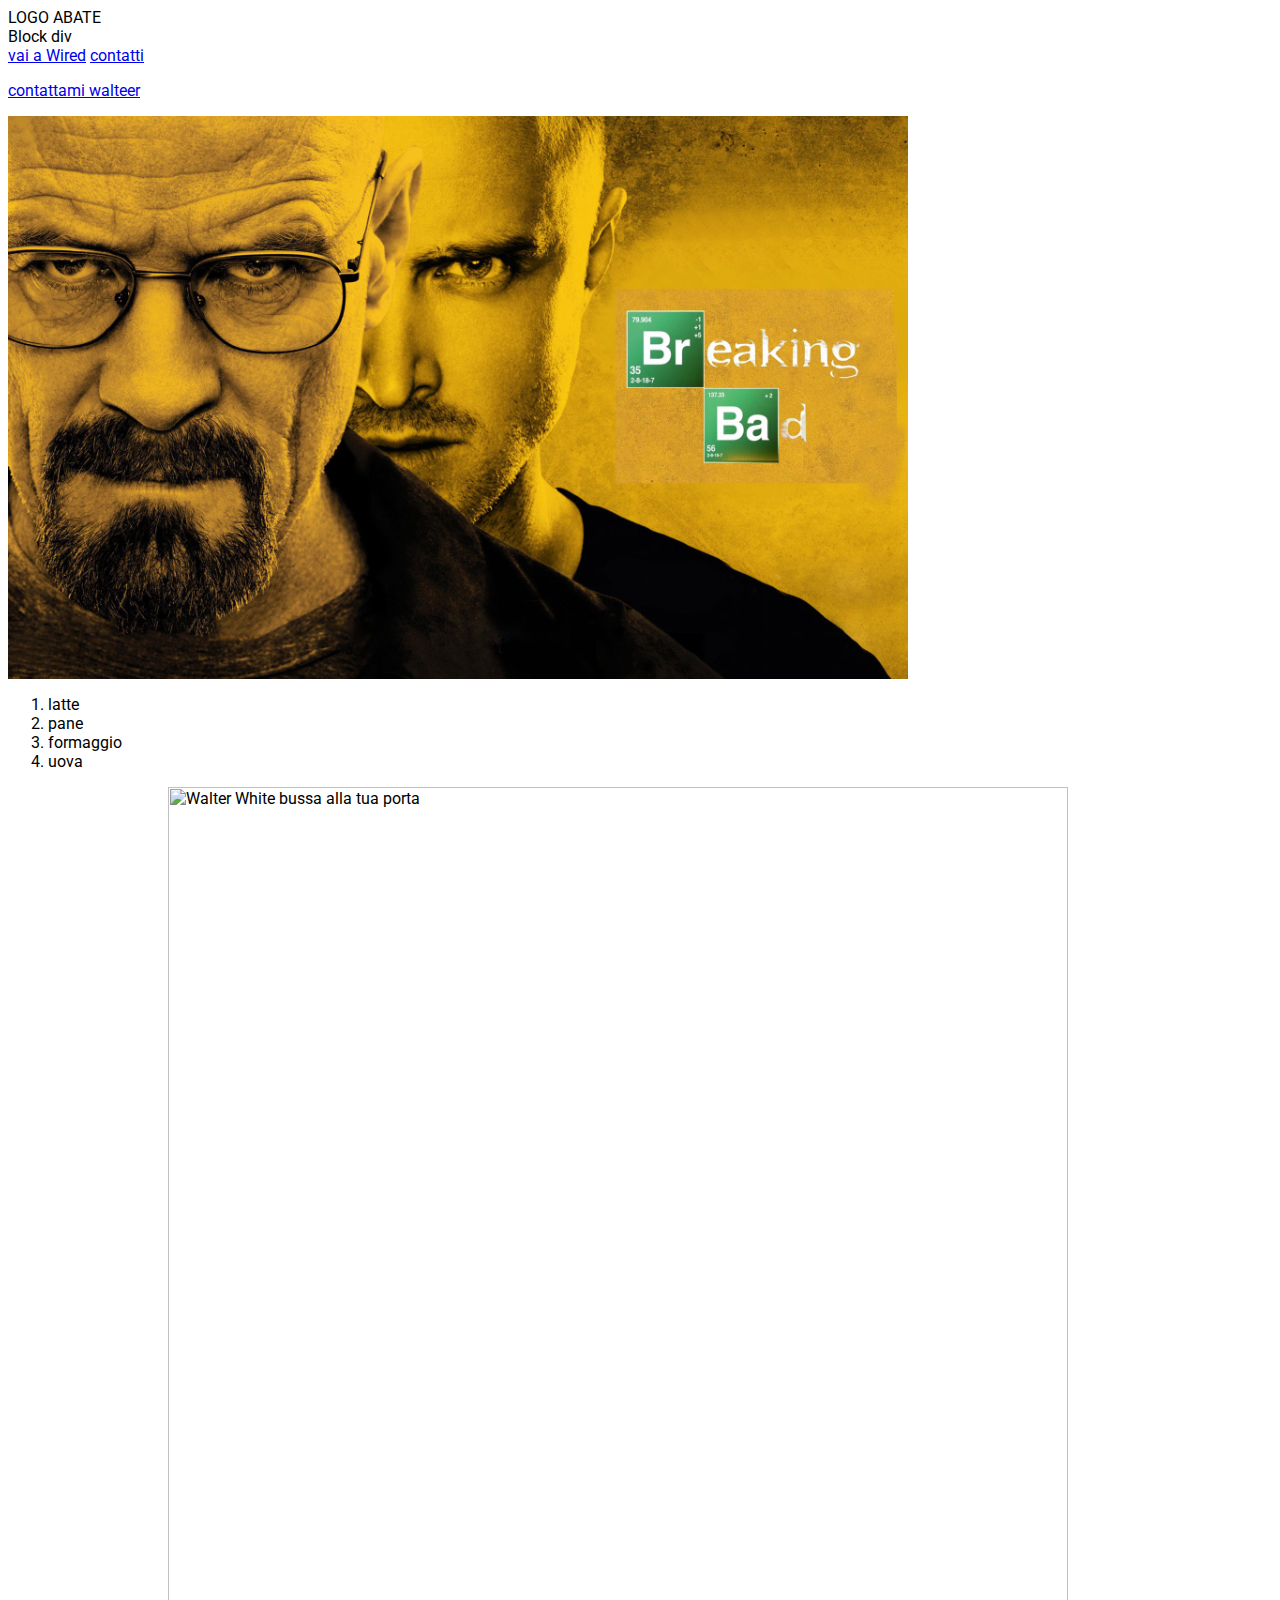
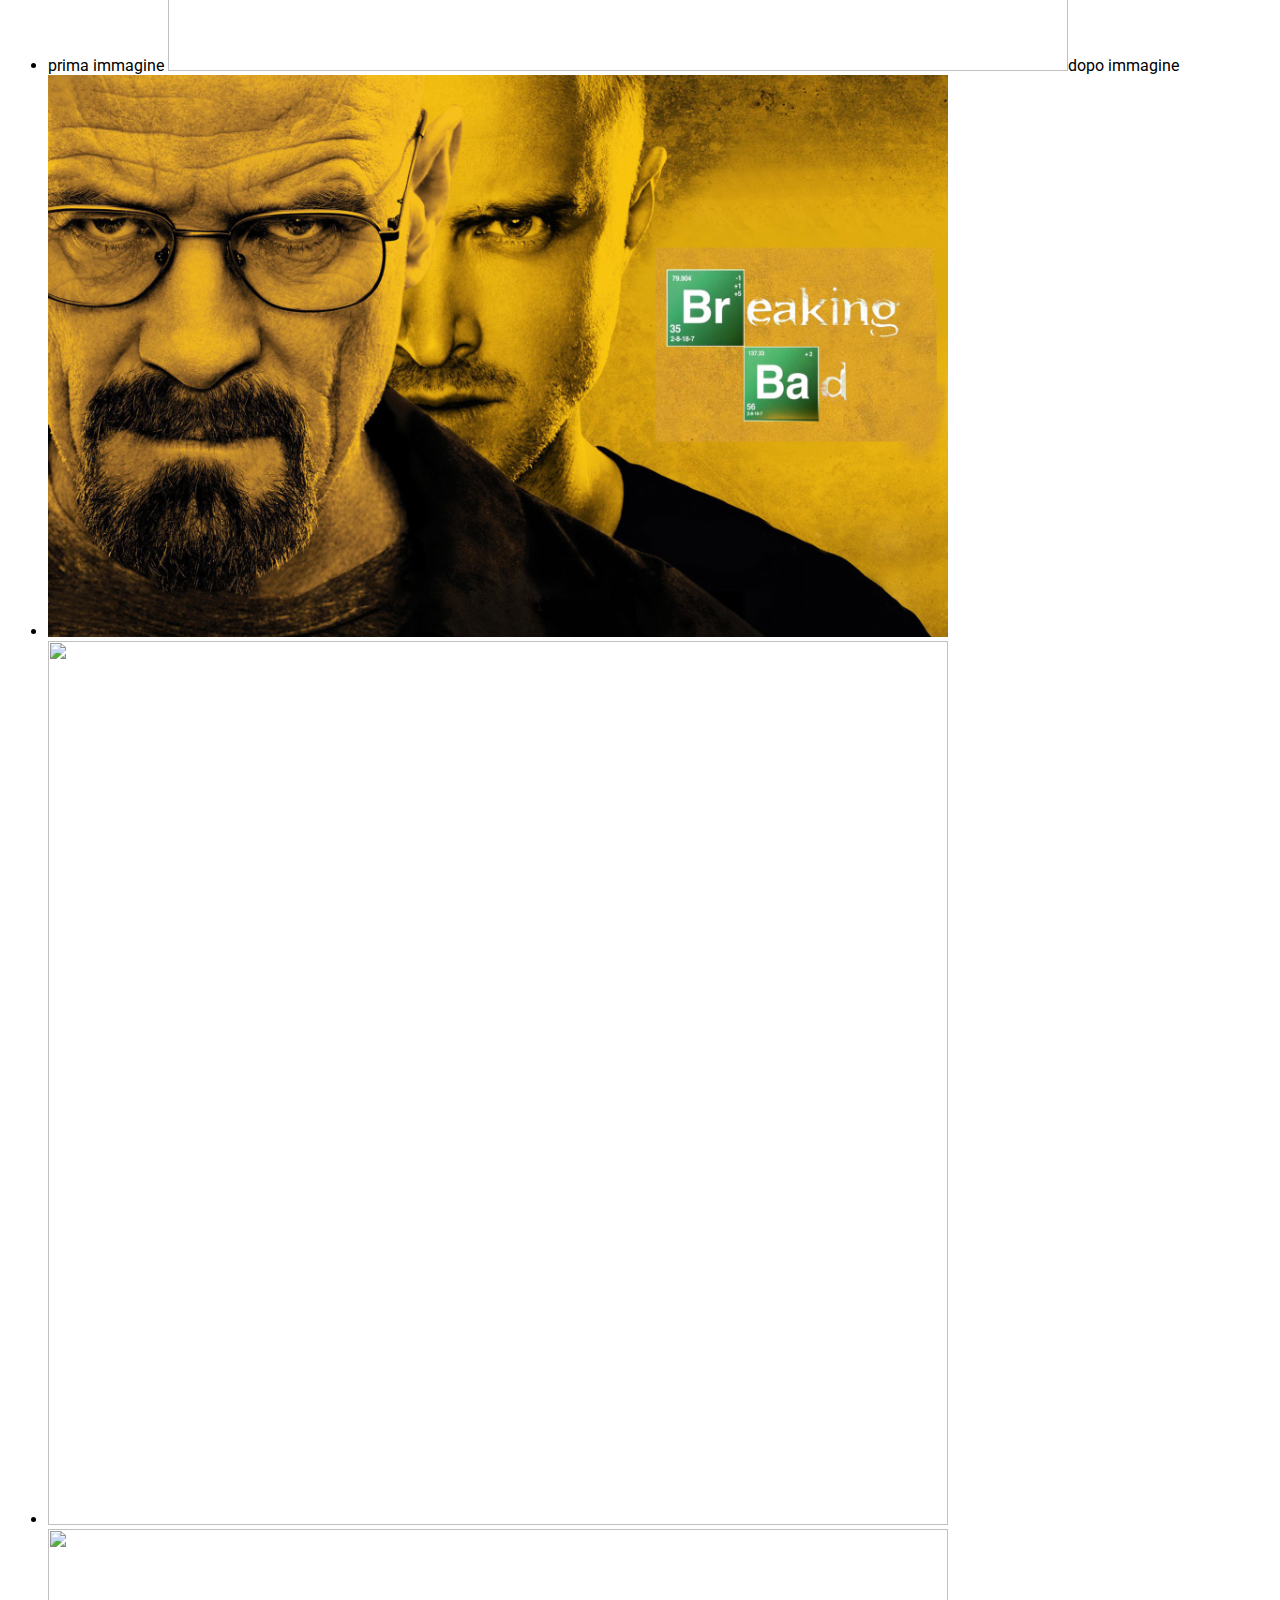
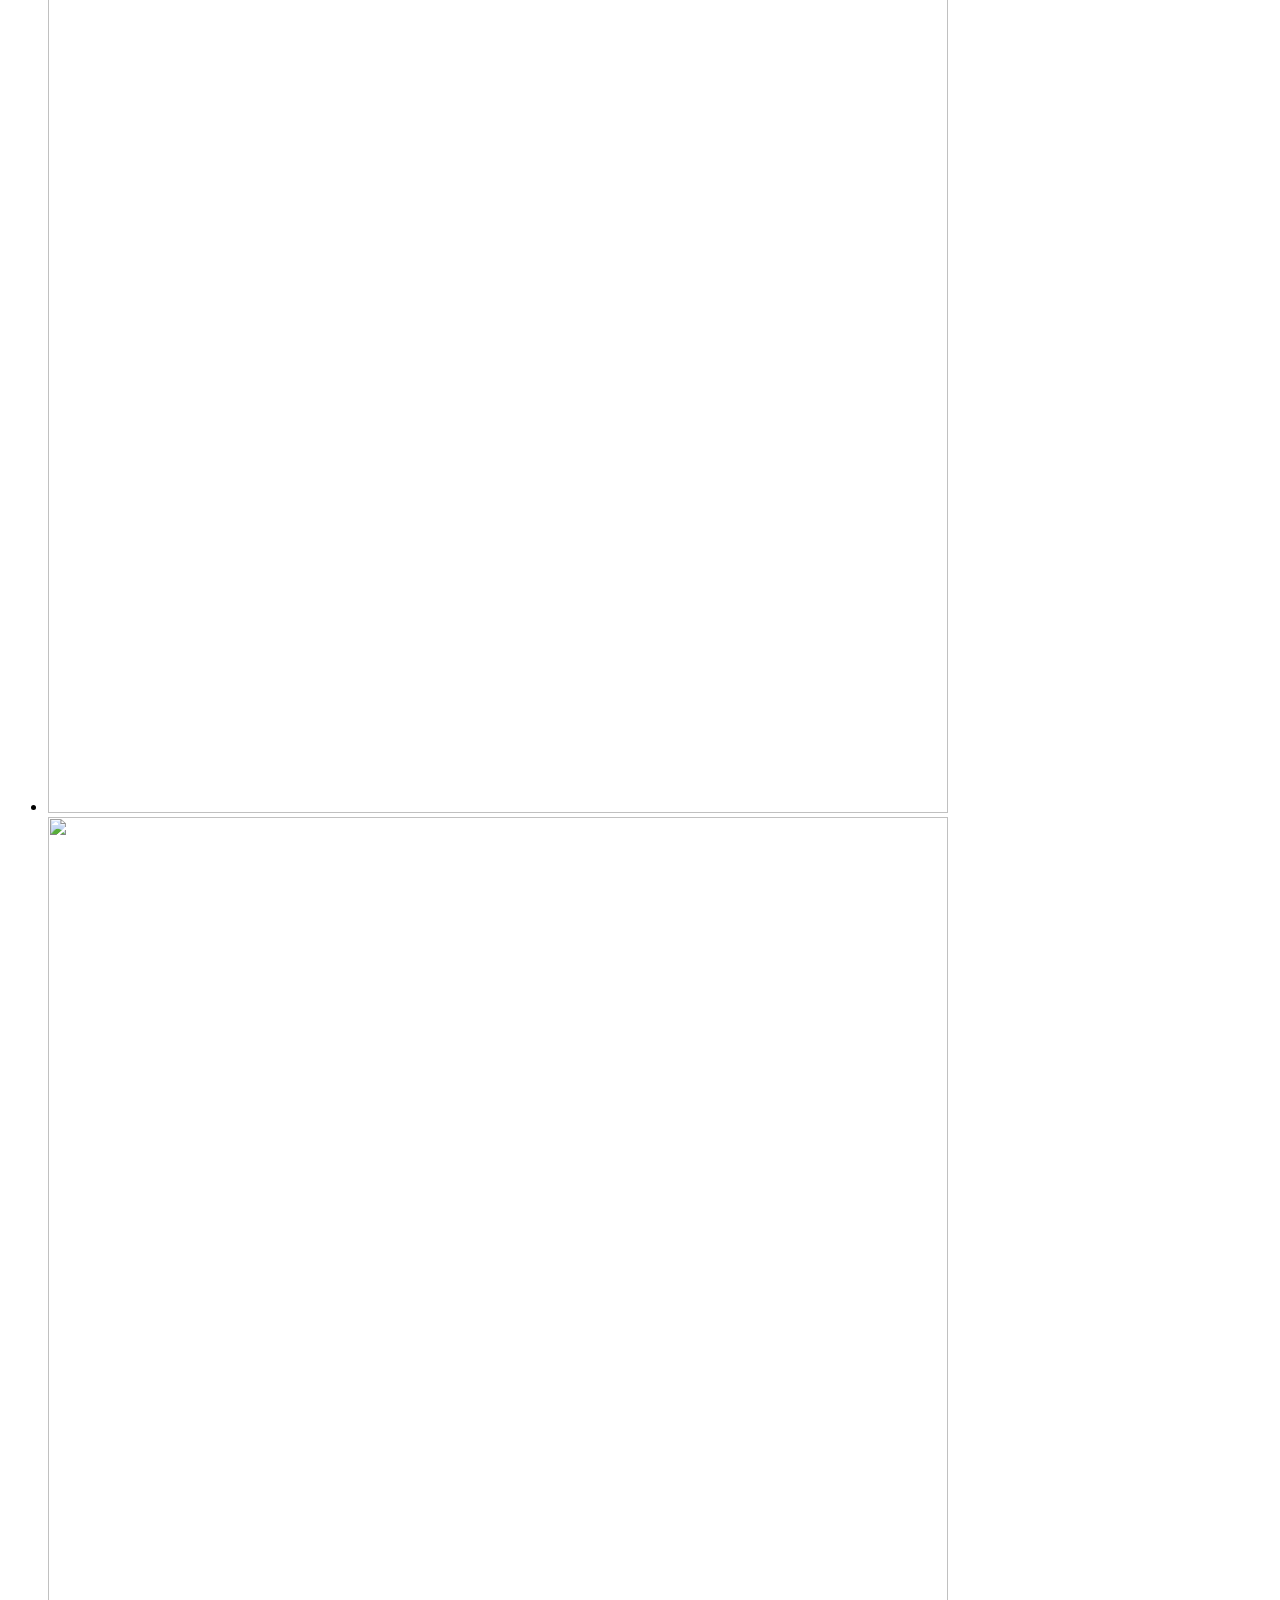
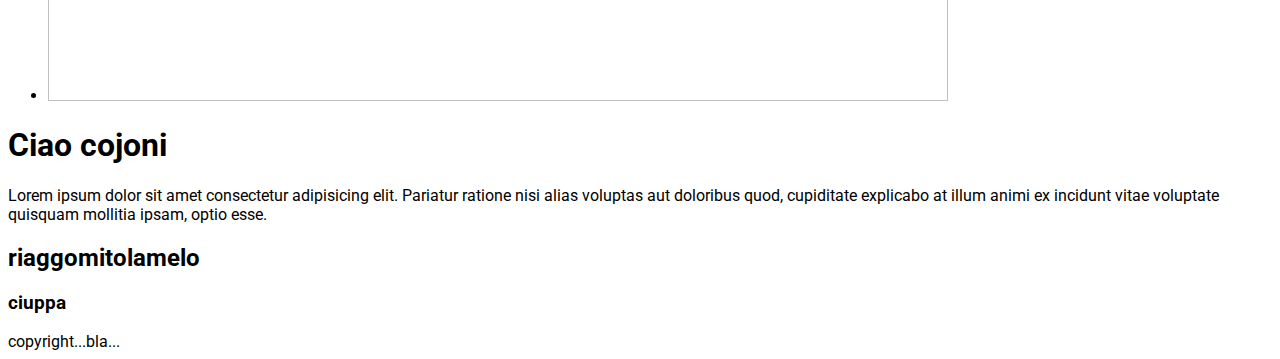
==== index.html @ 3f4fe600 "first commit" ====
<!DOCTYPE qhtml>

<head>
    <meta charset="utf-8" />
    <link rel="stylesheet" href="./css/style.css">
    <link href="https://fonts.googleapis.com/css?family=Roboto" rel="stylesheet" />
    <!--OG META per la condivisione social-->
    <meta property="og:title" content=" Titolo social" />
    <meta property="og:description" content="Descrizione social">
    <meta property="og:image" content="https://images.wired.it/wp-content/uploads/2015/03/1426782345_Le-puntate-di-Breaking-bad-sono-62.-Sulla-tavola-periodica-62-%C3%A8-il-numero-del-samario-sostanza-usata-anche-per-curare-il-cancro-ai-polmoni.jpg">
</head>
<title>MARCO| Il mio nuovo sito</title>

<body>
    <!--HEADER DEL SITO-->
    <header class="withBorder">
        <span class="titolo">LOGO</span>
        <span class="titolo">ABATE</span>
        <div>Block div</div>
    </header>
    <div id="content">
        <div id="sideMenu" class="withBorder">
            <a href="https://www.wired.it/" target="blanck">vai a Wired</a>
            <a href="./contatti.html">contatti
            
            <div>
                <p>contattami walteer</p>
                <img src="img/Breaking-Bad.jpg"/>
            
            </div>
            
            
            
            
            </a>
            <ol>
                <li>latte</li>
                <li>pane</li>
                <li>formaggio</li>
                <li>uova</li>
            </ol>

            <ul id="spesa">
                <li class="item">prima immagine <img src="https://images.wired.it/wp-content/uploads/2015/03/1426782345_Le-puntate-di-Breaking-bad-sono-62.-Sulla-tavola-periodica-62-%C3%A8-il-numero-del-samario-sostanza-usata-anche-per-curare-il-cancro-ai-polmoni.jpg"
                        alt="Walter White bussa alla tua porta" title="Walter White bussa alla tua porta" />dopo immagine</li>

                <li class="item"><img src="./img/Breaking-Bad.jpg" alt=""></li>
                <li class="item"><img src="" alt=""></li>
                <li class="item"><img src="" alt=""></li>
                <li class="item"><img src="" alt=""></li>
            </ul>

        </div>

        <div id="main" class=" withBorder ">
            <!--TITOLO PRINCIPALE-->
            <h1 class="titolo "> Ciao cojoni </h1>
            <p>
                Lorem ipsum dolor sit amet consectetur adipisicing elit. Pariatur ratione nisi alias voluptas aut doloribus quod, cupiditate explicabo at illum animi ex incidunt vitae voluptate quisquam mollitia ipsam, optio esse.
            </p>
            <h2>riaggomitolamelo</h2>
            <h3>ciuppa</h3>
        </div>

        <!-- QUESTO è IL FOOTER -->
        <footer>copyright...bla...</footer>
</body>

</html>
---- css/style.css ----
* {
    font-family: 'Roboto', Arial, Helvetica, sans-serif;
}

img {
    width: 100%;
    max-width: 900px;
    height: auto;
}
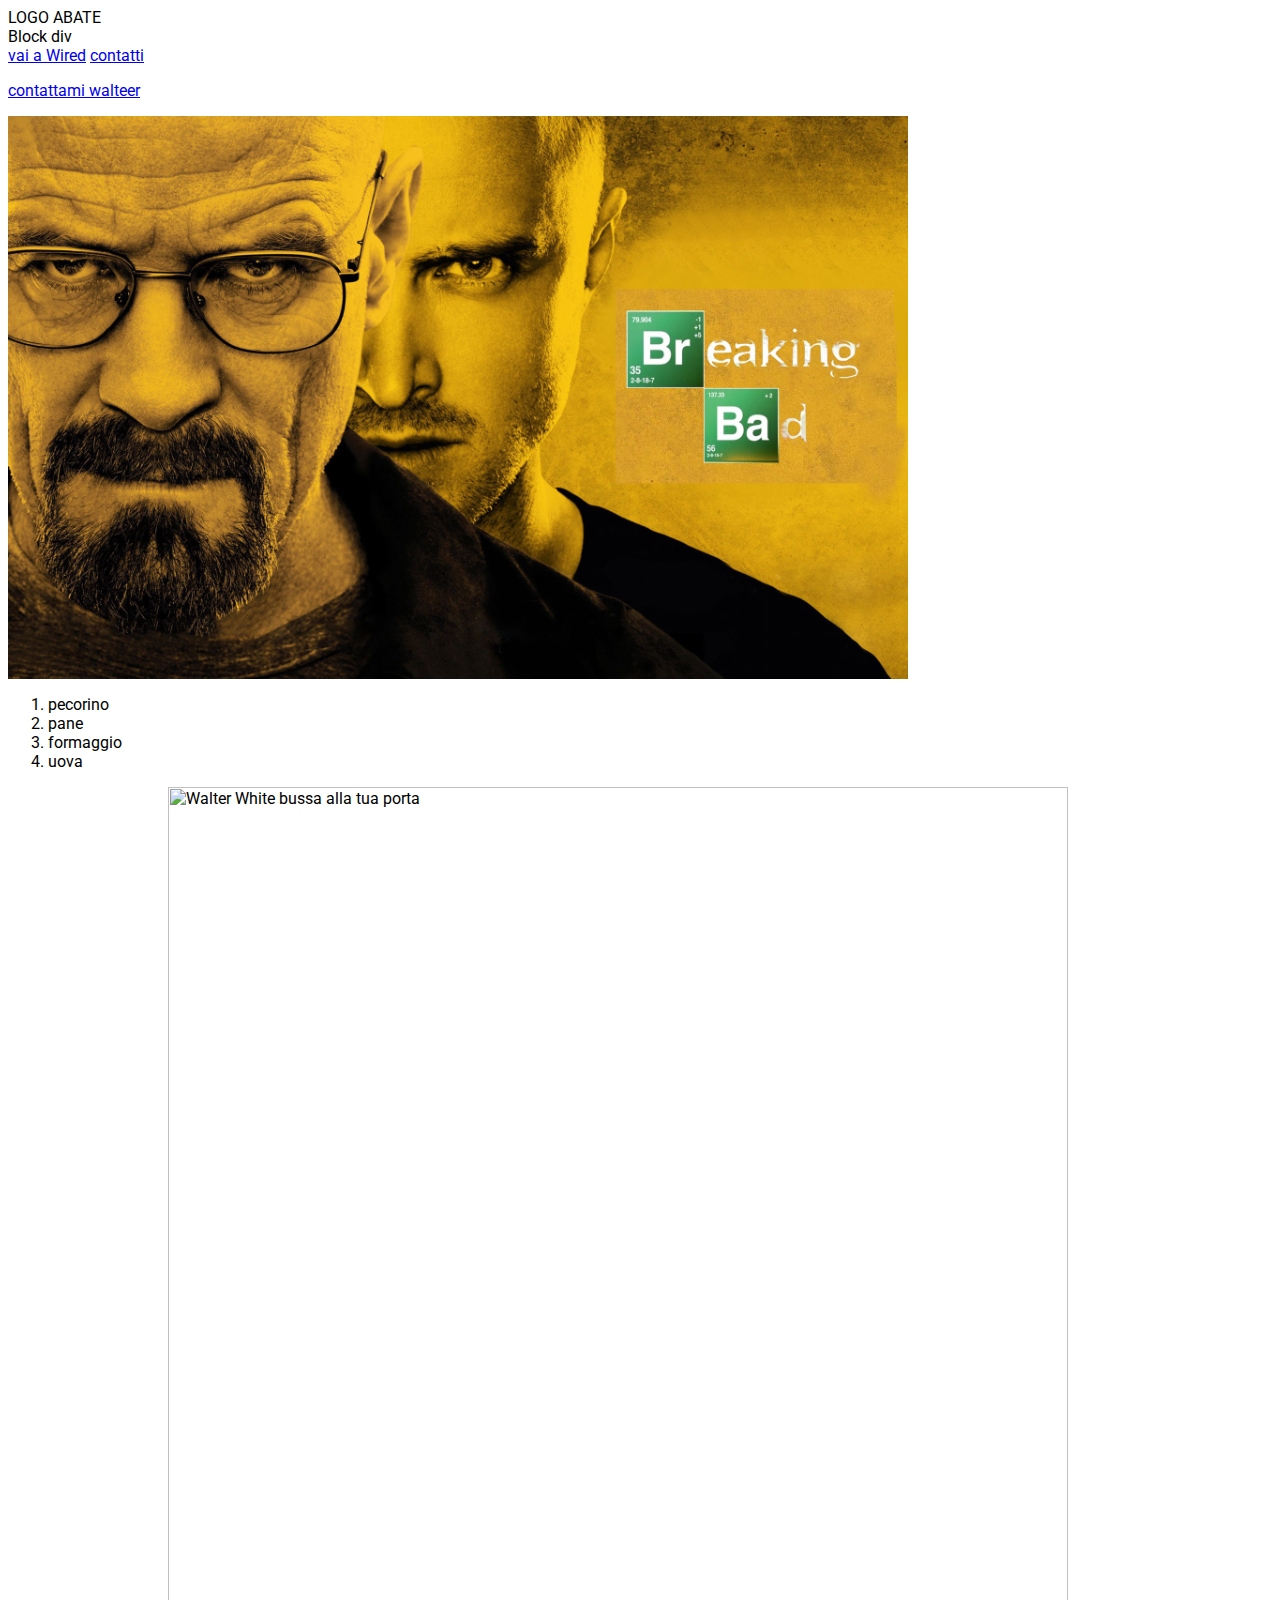
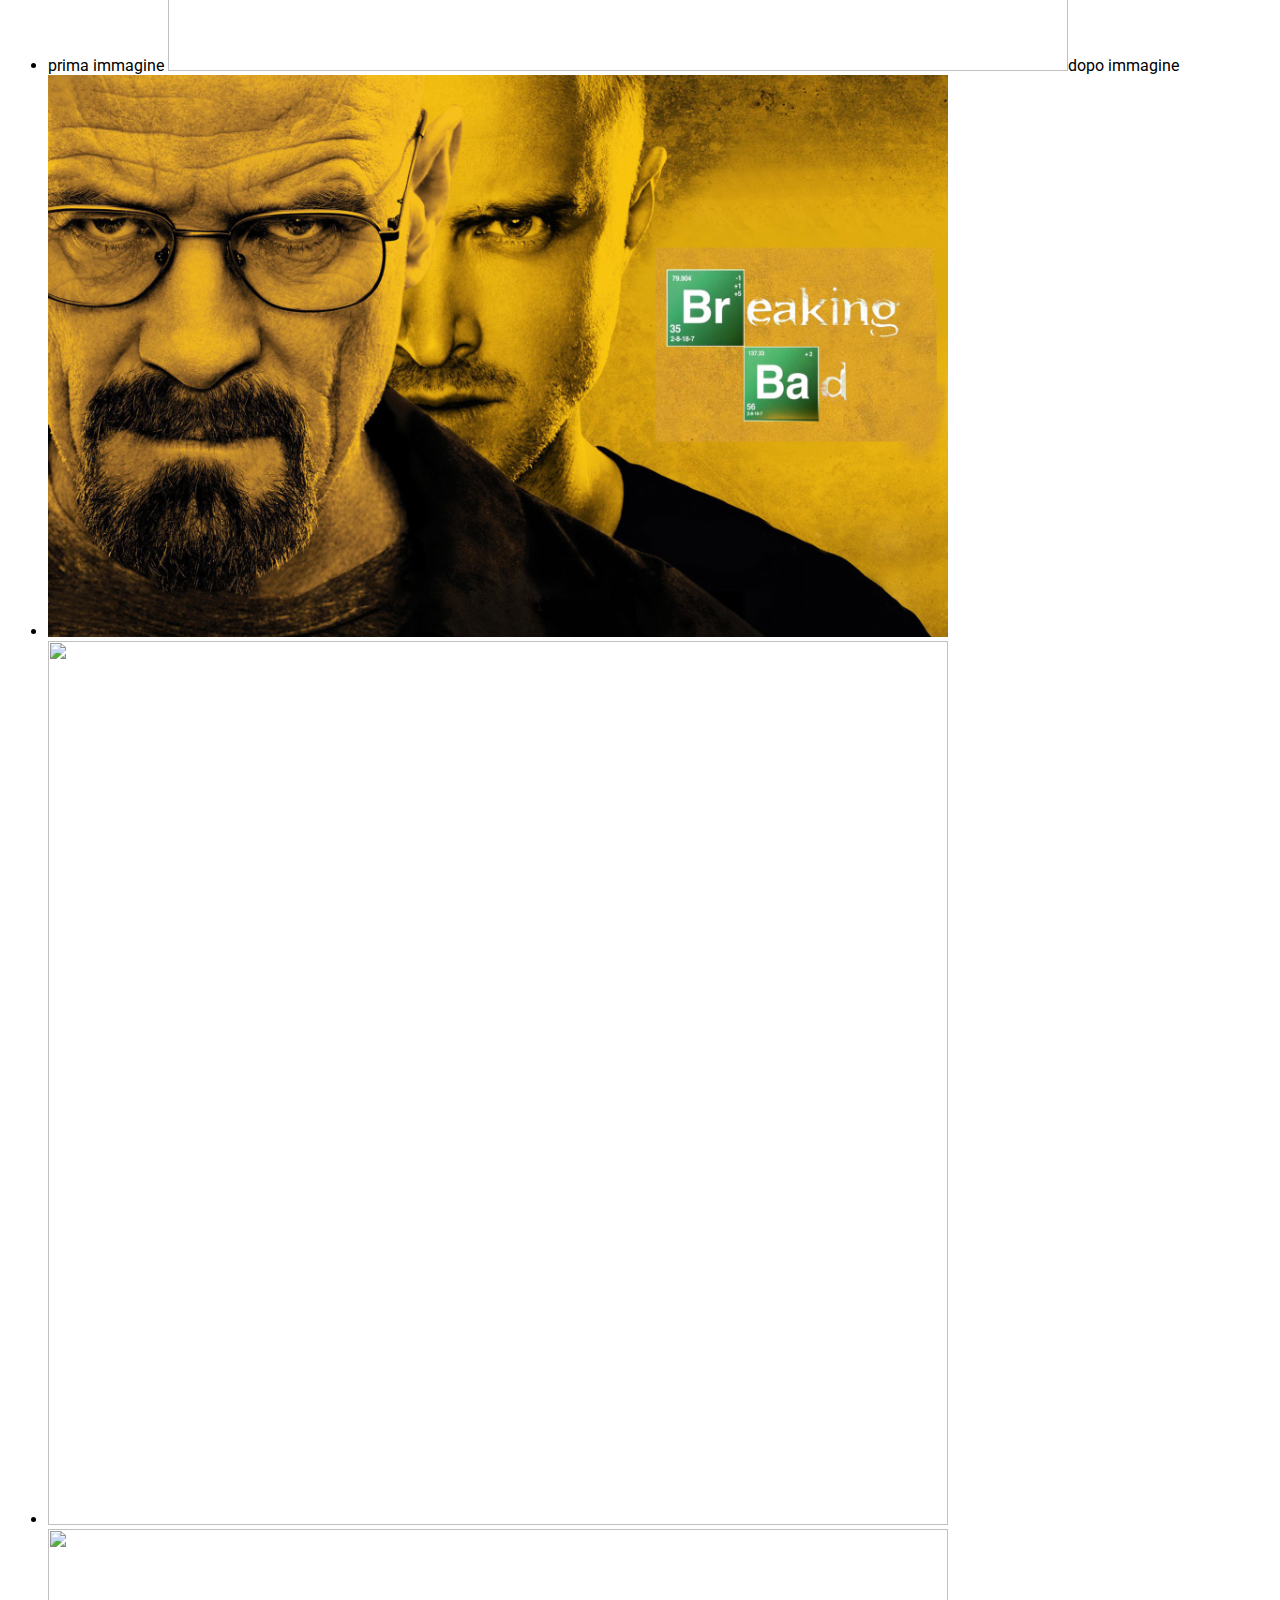
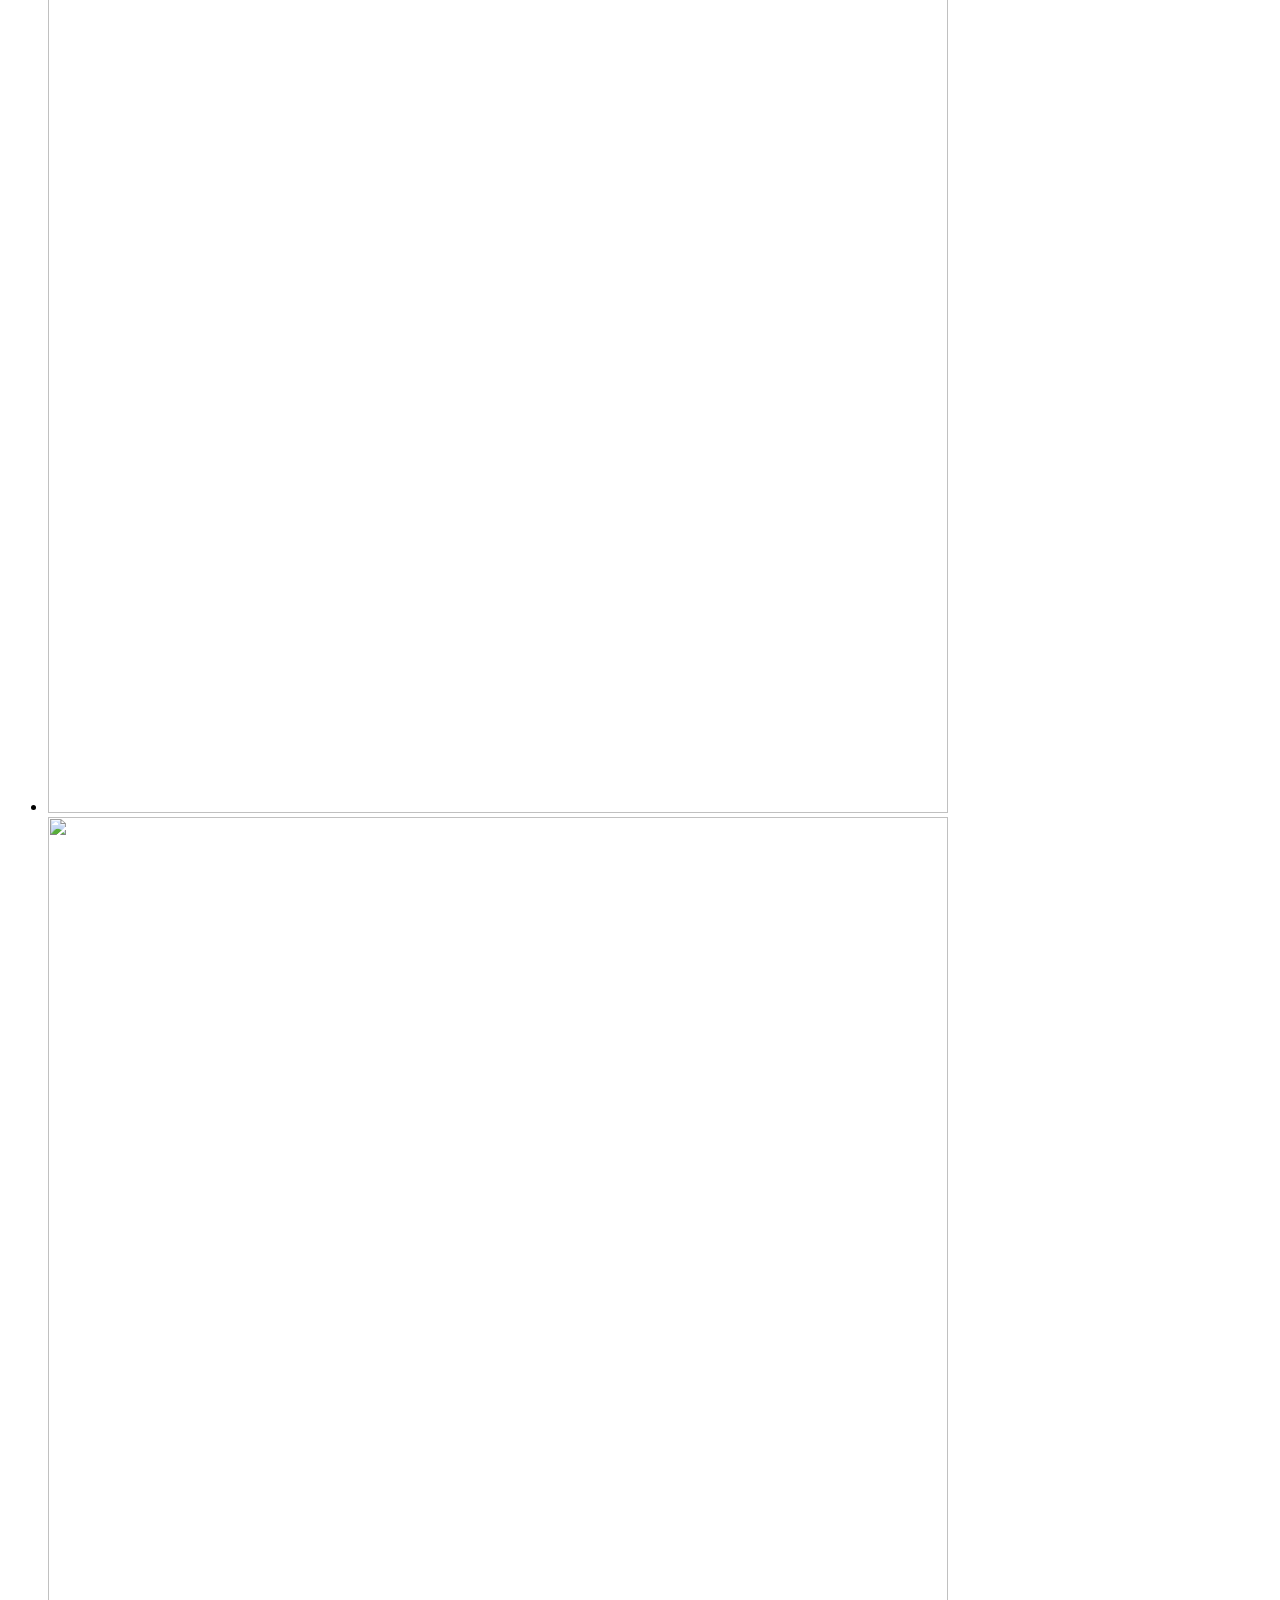
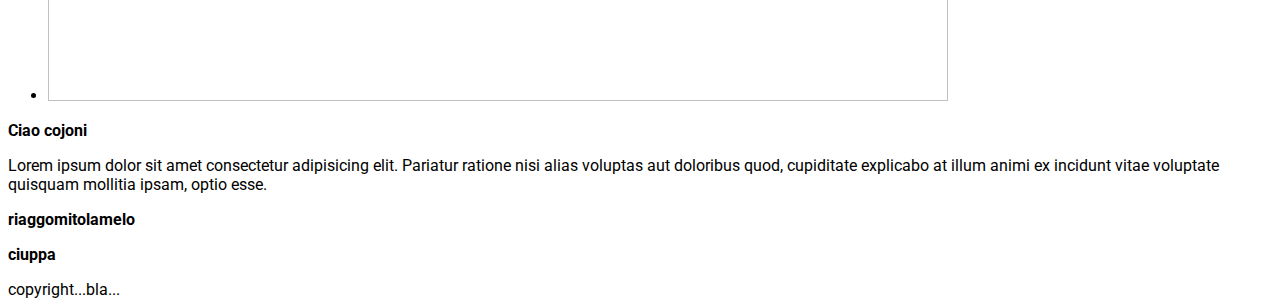
==== commit 91b202c6: "modifica css e index" ====
--- a/index.html
+++ b/index.html
@@ -9,7 +9,7 @@
     <meta property="og:description" content="Descrizione social">
     <meta property="og:image" content="https://images.wired.it/wp-content/uploads/2015/03/1426782345_Le-puntate-di-Breaking-bad-sono-62.-Sulla-tavola-periodica-62-%C3%A8-il-numero-del-samario-sostanza-usata-anche-per-curare-il-cancro-ai-polmoni.jpg">
 </head>
-<title>MARCO| Il mio nuovo sito</title>
+<title>nuovo titolo</title>
 
 <body>
     <!--HEADER DEL SITO-->
@@ -34,7 +34,7 @@
             
             </a>
             <ol>
-                <li>latte</li>
+                <li>pecorino</li>
                 <li>pane</li>
                 <li>formaggio</li>
                 <li>uova</li>
--- a/css/style.css
+++ b/css/style.css
@@ -1,5 +1,6 @@
 * {
     font-family: 'Roboto', Arial, Helvetica, sans-serif;
+    font-size: 16px;
 }
 
 img {
